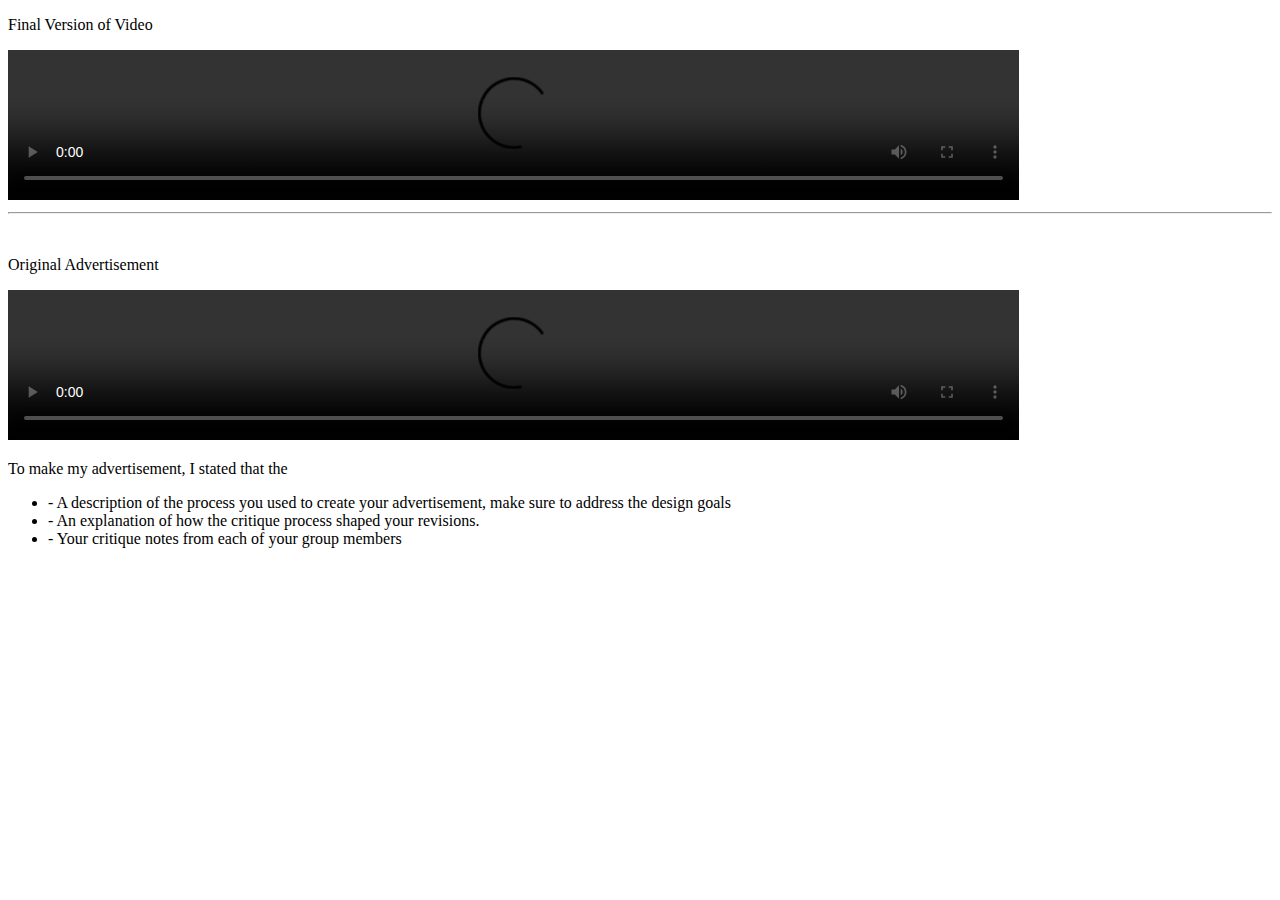
==== videoCritique/index.html @ 3034b025 "created site for videoCritique" ====
<!DOCTYPE html>
<html lang="en" dir="ltr"><head>
    <meta charset="utf-8">
    <title>Brian's final advertisement</title>
</head>
<body>
    <p>Final Version of Video</p>
    <video width="80%" controls="">
        <source src="media/IGME video final.mp4" type="video/mp4">
    </video>
    <hr>
    <br>
    <p>Original Advertisement</p>
    <video width="80%" controls="">
        <source src="media/IGME video exercise improved.mp4" type="video/mp4">
    </video>
    <p>
        To make my advertisement, I stated that the 
    </p>
    <ul>
        <li>- A description of the process you used to create your advertisement, make sure to address the design goals</li>
        <li>- An explanation of how the critique process shaped your revisions.</li>
        <li>- Your critique notes from each of your group members</li>
    </ul>

</body></html>
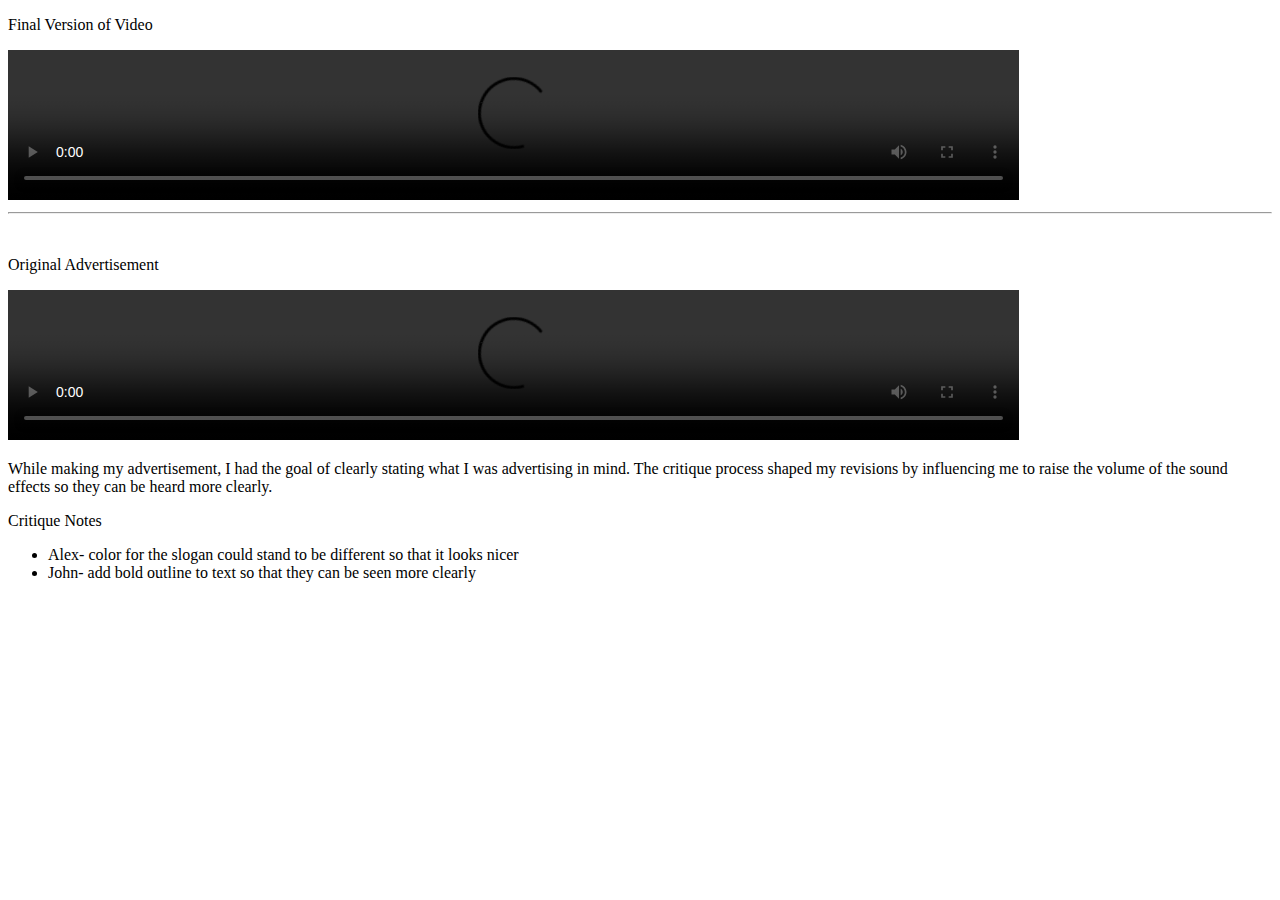
==== commit bdb43f05: "Update index.html" ====
--- a/videoCritique/index.html
+++ b/videoCritique/index.html
@@ -15,12 +15,14 @@
         <source src="media/IGME video exercise improved.mp4" type="video/mp4">
     </video>
     <p>
-        To make my advertisement, I stated that the 
+        While making my advertisement, I had the goal of clearly stating what I was advertising in mind. The critique process shaped my revisions by influencing me to raise the volume of the sound effects so they can be heard more clearly.
+    </p>
+    <p>
+        Critique Notes
     </p>
     <ul>
-        <li>- A description of the process you used to create your advertisement, make sure to address the design goals</li>
-        <li>- An explanation of how the critique process shaped your revisions.</li>
-        <li>- Your critique notes from each of your group members</li>
+        <li>Alex- color for the slogan could stand to be different so that it looks nicer</li>
+        <li>John- add bold outline to text so that they can be seen more clearly</li>
     </ul>
 
 </body></html>